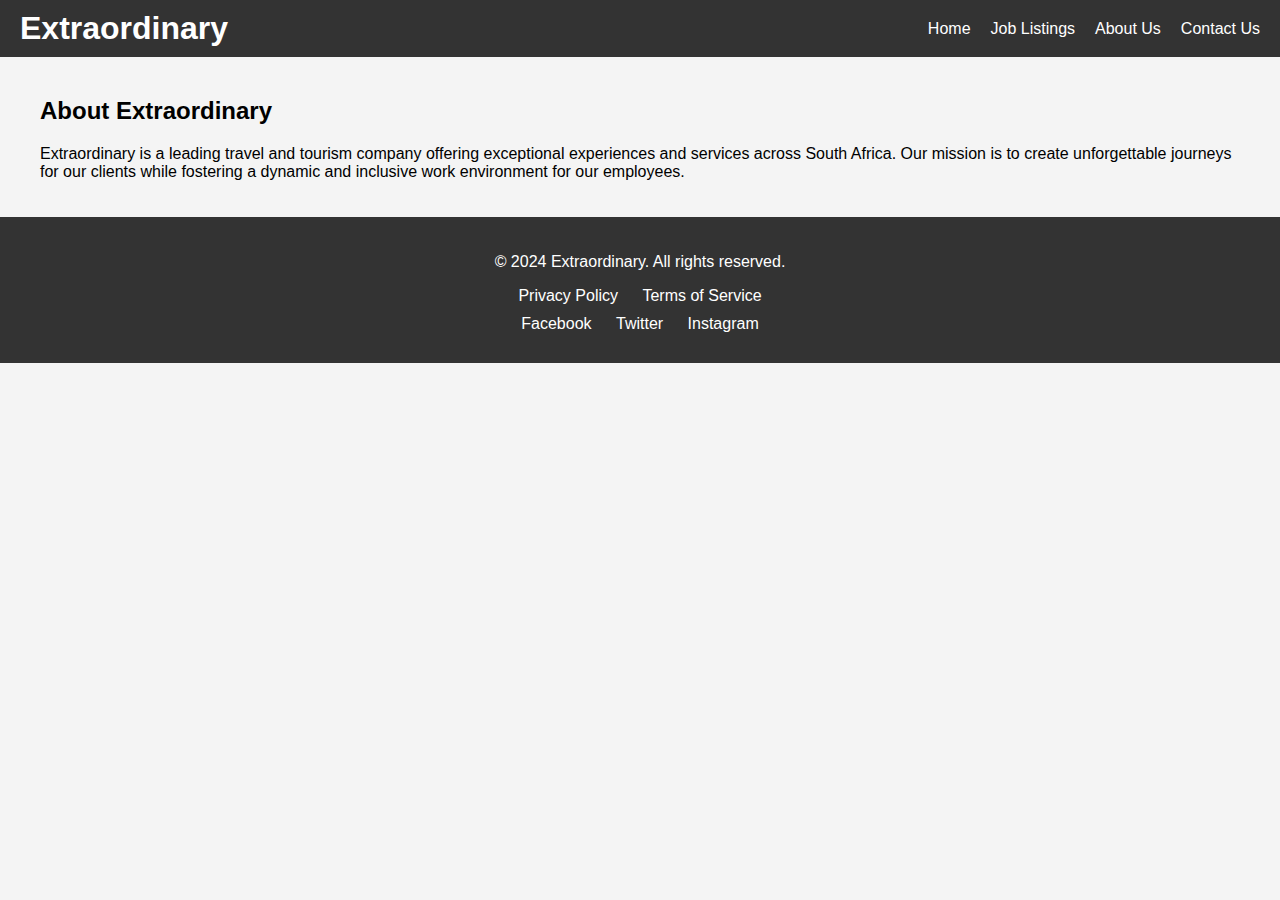
==== about.html @ 12e6f627 "Add files via upload" ====
<!DOCTYPE html>
<html lang="en">
<head>
    <meta charset="UTF-8">
    <meta name="viewport" content="width=device-width, initial-scale=1.0">
    <title>About Us - Extraordinary</title>
    <link rel="stylesheet" href="styles.css">
</head>
<body>
    <header>
        <div class="logo">
            <h1>Extraordinary</h1>
        </div>
        <nav>
            <ul>
                <li><a href="index.html">Home</a></li>
                <li><a href="job-listings.html">Job Listings</a></li>
                <li><a href="about.html">About Us</a></li>
                <li><a href="contact.html">Contact Us</a></li>
            </ul>
        </nav>
    </header>
    <main>
        <section class="about-us">
            <h2>About Extraordinary</h2>
            <p>Extraordinary is a leading travel and tourism company offering exceptional experiences and services across South Africa. Our mission is to create unforgettable journeys for our clients while fostering a dynamic and inclusive work environment for our employees.</p>
        </section>
    </main>
    <footer>
        <p>&copy; 2024 Extraordinary. All rights reserved.</p>
        <div class="footer-links">
            <a href="#">Privacy Policy</a>
            <a href="#">Terms of Service</a>
        </div>
        <div class="social-media">
            <a href="#">Facebook</a>
            <a href="#">Twitter</a>
            <a href="#">Instagram</a>
        </div>
    </footer>
</body>
</html>
---- styles.css ----
/* General Styles */
body {
    font-family: Arial, sans-serif;
    margin: 0;
    padding: 0;
    background-color: #f4f4f4;
}

/* Header */
header {
    background-color: #333;
    color: white;
    display: flex;
    justify-content: space-between;
    align-items: center;
    padding: 10px 20px;
}

header .logo h1 {
    margin: 0;
}

nav ul {
    list-style: none;
    display: flex;
    margin: 0;
    padding: 0;
}

nav ul li {
    margin-left: 20px;
}

nav ul li a {
    color: white;
    text-decoration: none;
}

/* Banner */
.banner {
    background-image: url('images/banner.jpg');
    background-size: cover;
    background-position: center;
    text-align: center;
    color: white;
    padding: 80px 20px;
}

.banner h2 {
    font-size: 3em;
    margin: 0 0 20px 0;
}

.banner button {
    background-color: #ff7f50;
    border: none;
    padding: 15px 30px;
    font-size: 1.2em;
    cursor: pointer;
    color: white;
    border-radius: 5px;
}

/* Main Section */
main {
    display: flex;
    padding: 20px;
    max-width: 1200px;
    margin: 0 auto;
}

/* Job Listings */
.job-listings {
    flex: 3;
    margin-right: 20px;
}

.job-listings h3 {
    background-color: #333;
    color: white;
    padding: 10px;
    margin-top: 0;
}

.job {
    background-color: white;
    padding: 20px;
    margin: 10px 0;
    border-radius: 5px;
    box-shadow: 0 0 10px rgba(0,0,0,0.1);
    display: flex;
    align-items: center;
}

.job img {
    width: 100px;
    height: 100px;
    margin-right: 20px;
    border-radius: 50%;
    object-fit: cover; /* Ensures the image covers the given width and height */
}

.job h4 {
    margin: 0 0 5px 0;
}

.job p {
    margin: 5px 0;
}

/* Filters */
aside {
    flex: 1;
}

.filters {
    background-color: white;
    padding: 20px;
    border-radius: 5px;
    box-shadow: 0 0 10px rgba(0,0,0,0.1);
}

.filters h3 {
    margin-top: 0;
}

.filters label {
    display: block;
    margin-top: 10px;
}

.filters select {
    width: 100%;
    padding: 10px;
    margin-top: 5px;
    border-radius: 5px;
    border: 1px solid #ddd;
}

/* Job Detail */
.job-detail {
    background-color: white;
    padding: 20px;
    border-radius: 5px;
    box-shadow: 0 0 10px rgba(0,0,0,0.1);
    max-width: 800px;
    margin: 20px auto;
}

.job-detail img {
    width: 100%;
    height: auto;
    max-width: 400px;
    display: block;
    margin: 0 auto 20px auto;
    border-radius: 5px;
}

.job-detail h3 {
    margin-top: 20px;
}

.job-detail ul {
    list-style-type: disc;
    padding-left: 20px;
}

.job-detail button {
    background-color: #ff7f50;
    border: none;
    padding: 15px 30px;
    font-size: 1.2em;
    cursor: pointer;
    color: white;
    border-radius: 5px;
    margin-top: 20px;
    display: block;
    text-align: center;
}

.job-detail button a {
    color: white;
    text-decoration: none;
}

/* Footer */
footer {
    background-color: #333;
    color: white;
    text-align: center;
    padding: 20px;
}

.footer-links, .social-media {
    margin: 10px 0;
}

.footer-links a, .social-media a {
    color: white;
    text-decoration: none;
    margin: 0 10px;
}
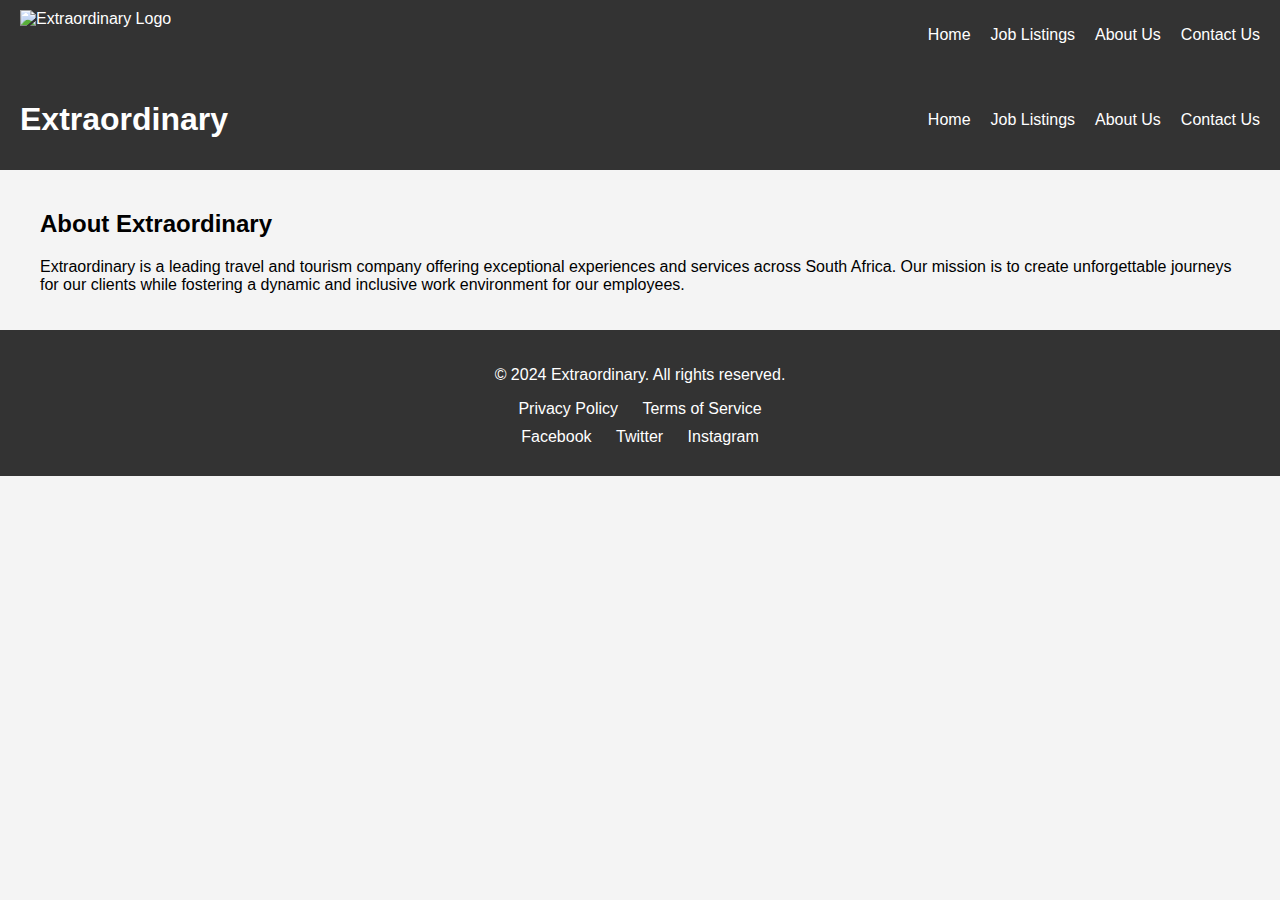
==== commit cb8b86f8: "Add files via upload" ====
--- a/about.html
+++ b/about.html
@@ -3,9 +3,24 @@
 <head>
     <meta charset="UTF-8">
     <meta name="viewport" content="width=device-width, initial-scale=1.0">
-    <title>About Us - Extraordinary</title>
+    <title>Careers at Extraordinary</title>
     <link rel="stylesheet" href="styles.css">
+    <script src="script.js" defer></script>
 </head>
+<body>
+    <header>
+        <div class="logo">
+            <img src="images/logo.png" alt="Extraordinary Logo">
+        </div>
+        <nav>
+            <ul>
+                <li><a href="index.html">Home</a></li>
+                <li><a href="job-listings.html">Job Listings</a></li>
+                <li><a href="about.html">About Us</a></li>
+                <li><a href="contact.html">Contact Us</a></li>
+            </ul>
+        </nav>
+    </header>
 <body>
     <header>
         <div class="logo">
--- a/styles.css
+++ b/styles.css
@@ -6,7 +6,6 @@
     background-color: #f4f4f4;
 }
 
-/* Header */
 header {
     background-color: #333;
     color: white;
@@ -16,8 +15,14 @@
     padding: 10px 20px;
 }
 
-header .logo h1 {
-    margin: 0;
+header .logo {
+    display: flex;
+    align-items: center;
+}
+
+header .logo img {
+    height: 50px;
+    margin-right: 20px; /* Adjust margin as needed */
 }
 
 nav ul {
@@ -36,7 +41,6 @@
     text-decoration: none;
 }
 
-/* Banner */
 .banner {
     background-image: url('images/banner.jpg');
     background-size: cover;
@@ -49,10 +53,11 @@
 .banner h2 {
     font-size: 3em;
     margin: 0 0 20px 0;
+    color: #0099a9; /* Secondary color from logo */
 }
 
 .banner button {
-    background-color: #ff7f50;
+    background-color: #0099a9; /* Secondary color from logo */
     border: none;
     padding: 15px 30px;
     font-size: 1.2em;
@@ -61,22 +66,21 @@
     border-radius: 5px;
 }
 
-/* Main Section */
 main {
     display: flex;
+    flex-direction: column;
     padding: 20px;
     max-width: 1200px;
     margin: 0 auto;
 }
 
-/* Job Listings */
 .job-listings {
     flex: 3;
     margin-right: 20px;
 }
 
 .job-listings h3 {
-    background-color: #333;
+    background-color: #0099a9; /* Secondary color from logo */
     color: white;
     padding: 10px;
     margin-top: 0;
@@ -90,6 +94,11 @@
     box-shadow: 0 0 10px rgba(0,0,0,0.1);
     display: flex;
     align-items: center;
+    transition: transform 0.3s ease-in-out;
+}
+
+.job:hover {
+    transform: translateY(-10px);
 }
 
 .job img {
@@ -97,7 +106,7 @@
     height: 100px;
     margin-right: 20px;
     border-radius: 50%;
-    object-fit: cover; /* Ensures the image covers the given width and height */
+    object-fit: cover;
 }
 
 .job h4 {
@@ -108,7 +117,6 @@
     margin: 5px 0;
 }
 
-/* Filters */
 aside {
     flex: 1;
 }
@@ -122,6 +130,7 @@
 
 .filters h3 {
     margin-top: 0;
+    color: #0099a9; /* Secondary color from logo */
 }
 
 .filters label {
@@ -137,27 +146,42 @@
     border: 1px solid #ddd;
 }
 
-/* Job Detail */
 .job-detail {
     background-color: white;
     padding: 20px;
     border-radius: 5px;
     box-shadow: 0 0 10px rgba(0,0,0,0.1);
-    max-width: 800px;
-    margin: 20px auto;
+    margin: 20px 0;
+}
+
+.job-detail .job-header {
+    margin-bottom: 20px;
+}
+
+.job-detail .job-header p {
+    display: flex;
+    align-items: center;
+    margin: 5px 0;
+}
+
+.job-detail .job-header p img.icon {
+    width: 20px;
+    height: 20px;
+    margin-right: 10px;
 }
 
 .job-detail img {
     width: 100%;
     height: auto;
-    max-width: 400px;
+    max-width: 600px; /* Reduced image size */
     display: block;
-    margin: 0 auto 20px auto;
+    margin: 20px auto;
     border-radius: 5px;
 }
 
 .job-detail h3 {
     margin-top: 20px;
+    color: #0099a9; /* Secondary color from logo */
 }
 
 .job-detail ul {
@@ -166,7 +190,7 @@
 }
 
 .job-detail button {
-    background-color: #ff7f50;
+    background-color: #0099a9; /* Secondary color from logo */
     border: none;
     padding: 15px 30px;
     font-size: 1.2em;
@@ -183,7 +207,6 @@
     text-decoration: none;
 }
 
-/* Footer */
 footer {
     background-color: #333;
     color: white;
